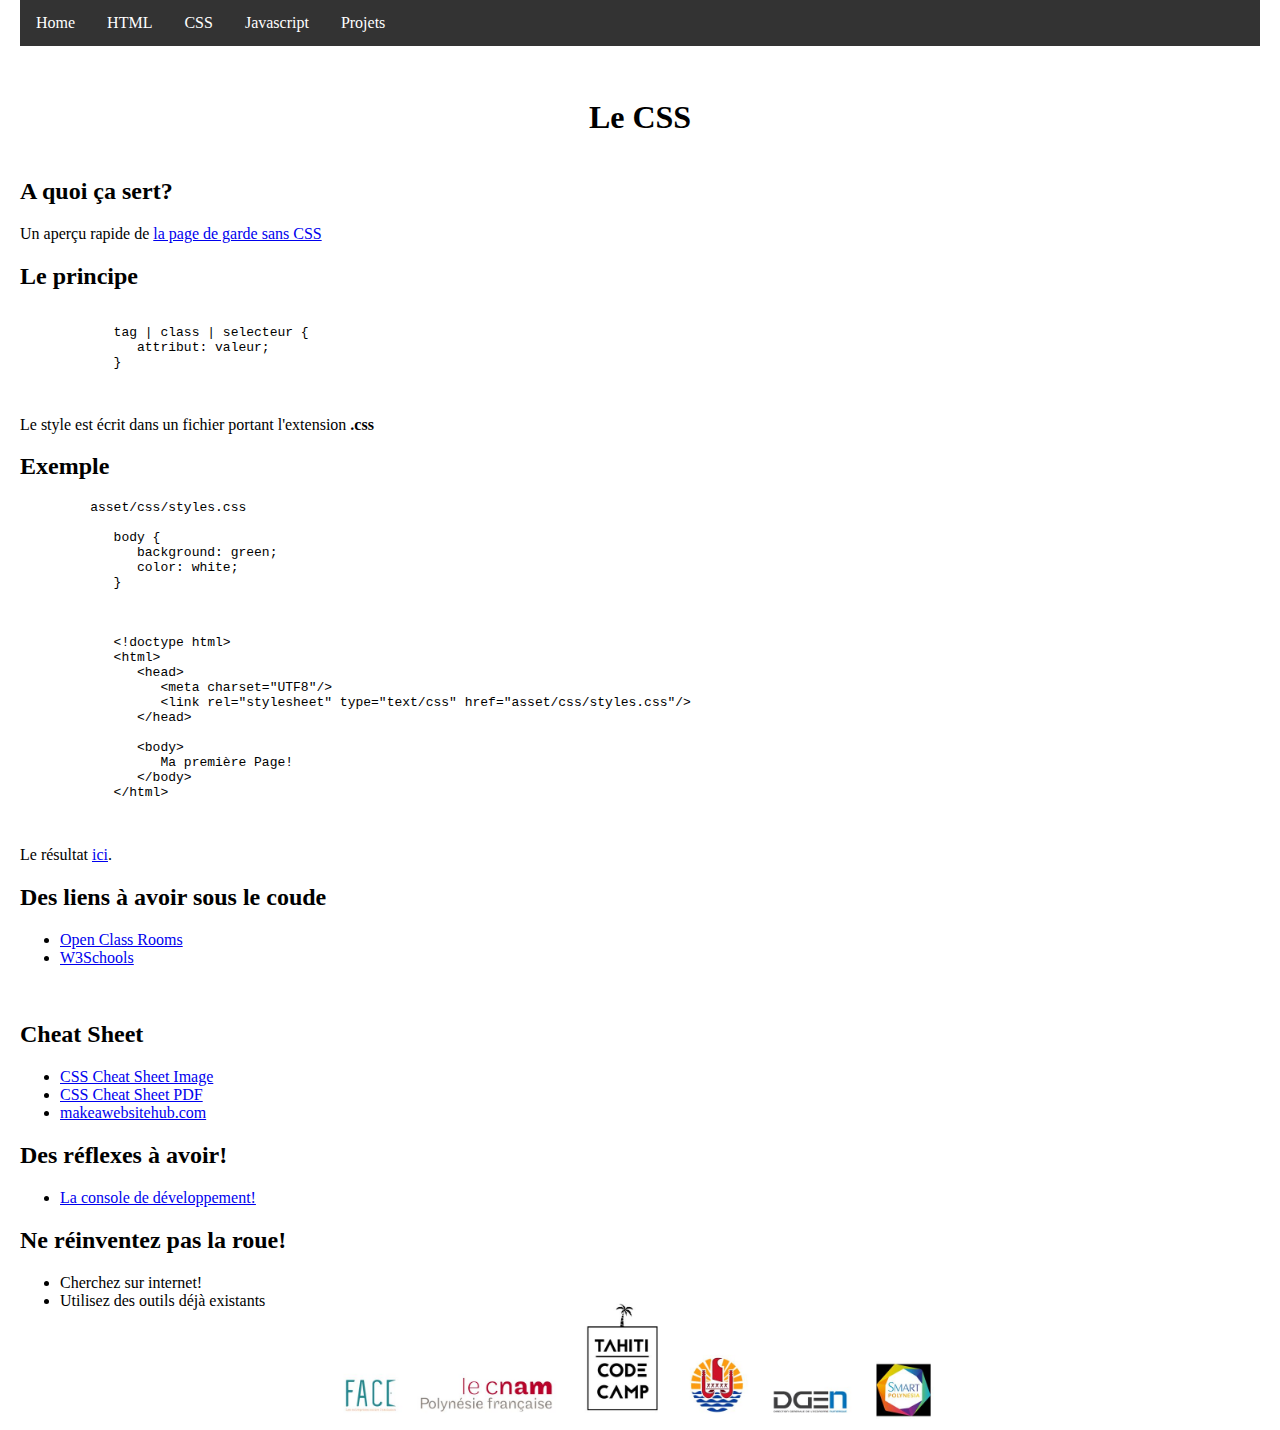
==== css.html @ 5cbc0a52 "initial commit" ====
<!DOCTYPE html>
   <html>
   <head>
      <meta charset="UTF8" />
      <title>Le Web</title>
      <link rel="stylesheet" type="text/css" href="css/styles.css"/>
      <link rel="stylesheet" type="text/css" href="css/animate.css"/>
      <link rel="stylesheet" type="text/css" href="css/hover.css"/>


      <!--core first + styles last-->
      <link href="css/fontawesome/fontawesome.css" rel="stylesheet">
      <link href="css/fontawesome/fa-brands.css" rel="stylesheet">
      <link href="css/fontawesome/fa-regular.css" rel="stylesheet">
      <link href="css/fontawesome/fa-solid.css" rel="stylesheet">
   </head>
   <body>
      <header>
         <nav class="topnav">
            <ul>
             <li><a href="index.html">Home</a></li>
             <li><a href="html5.html">HTML</a></li>
            <li><a href="css.html">CSS</a></li>
            <li><a href="js.html">Javascript</a></li>
            <li class="dropdown">
              <a href="javascript:void(0)" class="dropbtn">Projets</a>
              <div class="dropdown-content">
               <a href="projet1.html">Projet 1</a>
               <a href="projet2.html">Projet 2</a>
            </div>
         </li>
      </ul>
   </nav>
</header>

<div class="wrapper">
   <div class="center welcome-text">
      <h1 class="animated fadeIn">Le CSS</h1>
   </div>
   <section class="introduction">
      <h2>A quoi ça sert?</h2>
      <p>
         Un aperçu rapide de <a href="index-nocss.html">la page de garde sans CSS</a>
      </p>
   </section>
   <section>
      <h2>Le principe</h2>

      <pre>
         <code>
            tag | class | selecteur {
               attribut: valeur;
            }
         </code>
      </pre>
      <p>
         Le style est écrit dans un fichier portant l'extension <b>.css</b>
      </p>
      <h2>Exemple</h2>
      <pre>
         asset/css/styles.css
         <code>
            body {
               background: green;
               color: white;
            }
         </code>

         <code>
            &lt;!doctype html&gt;
            &lt;html&gt;
               &lt;head&gt;
                  &lt;meta charset="UTF8"/&gt;
                  &lt;link rel="stylesheet" type="text/css" href="asset/css/styles.css"/&gt;
               &lt;/head&gt;

               &lt;body&gt;
                  Ma première Page!
               &lt;/body&gt;
            &lt;/html&gt;
         </code>
      </pre>
      <p>
         Le résultat <a href="sample/css-sample.html" target="_blank">ici</a>.<br/>
      </p>      
   </section>
   <section>
      <h2>Des liens à avoir sous le coude</h2>
      <ul>
         <li>
            <a href="https://openclassrooms.com/courses/apprenez-a-creer-votre-site-web-avec-html5-et-css3/mettre-en-place-le-css" target="_blank">Open Class Rooms</a>
         </li>
         <li>
            <a href="https://www.w3schools.com/css/" target="_blank">W3Schools</a>
         </li>
      </ul>

      <br/>
      <h2>Cheat Sheet</h2>
      <ul>
         <li>
            <a href="asset/css-cheat-sheet.png" target="_blank">CSS Cheat Sheet Image</a>
         </li>
         <li>
            <a href="asset/css-cheat-sheet.pdf" target="_blank">CSS Cheat Sheet PDF</a>
         </li>
         <li>
            <a href="https://websitesetup.org/css3-cheat-sheet/" target="_blank">makeawebsitehub.com</a>
         </li>
      </ul>
      <h2>Des réflexes à avoir!</h2>
      <ul>
         <li>
            <a href="http://bfy.tw/Hnjm" target="_blank">La console de développement!</a>
         </li>
      </ul>
      <h2>Ne réinventez pas la roue!</h2>
      <ul>
         <li>Cherchez sur internet!</li>
         <li>Utilisez des outils déjà existants</li>
      </ul>
   </section>
</div>



<footer class="footer center">
   <figure>
      <img class="footer-img" src="asset/header.jpg"/>
   </figure>
</footer>
</body>
</html>
---- css/styles.css ----
@charset "UTF-8";

/*
* Basic Layout of website
*
*/
html, body {
  height: 100%;
  margin: 0px 10px 0px 10px;
}

.header {
   max-height: 64px;
}
.wrapper {
  min-height: calc(100vh - 190px);
}
.footer {
   height: 70px;
}

.footer-img {
    max-width: 618px;
    /*max-height: 64px;
    position: absolute;
    bottom: 0;
    left: 50%;
    -webkit-transform: translate(-50%, -50%);
    -moz-transform: translate(-50%, -50%);
    -ms-transform: translate(-50%, -50%);
    -o-transform: translate(-50%, -50%);
    transform: translate(-50%, -50%);
    */
}

.center {
   -webkit-box-align:center;
   -webkit-box-pack:center;
   display:-webkit-box;
}

.topnav {
   margin-bottom: 2em;
}

.topnav ul {
    list-style-type: none;
    margin: 0;
    padding: 0;
    overflow: hidden;
    background-color: #333;
}

.topnav ul li {
    float: left;
}

.topnav ul li a, .dropbtn {
    display: inline-block;
    color: white;
    text-align: center;
    padding: 14px 16px;
    text-decoration: none;
}

.topnav ul li a:hover, .dropdown:hover .dropbtn {
    background-color: red;
}

.topnav ul li.dropdown {
    display: inline-block;
}

.topnav .dropdown-content {
    display: none;
    position: absolute;
    background-color: #f9f9f9;
    min-width: 160px;
    box-shadow: 0px 8px 16px 0px rgba(0,0,0,0.2);
    z-index: 1;
}

.topnav .dropdown-content a {
    color: black;
    padding: 12px 16px;
    text-decoration: none;
    display: block;
    text-align: left;
}

.topnav .dropdown-content a:hover {background-color: #f1f1f1}

.topnav .dropdown:hover .dropdown-content {
    display: block;
}

/* * * * * * BRAND * * * * * */
.brand {
   max-height: 256px;
}

.brand-mini {
   max-height: 64px;
}

#brand {
   -vendor-animation-delay: 2s;
}
---- css/fontawesome/fa-brands.css ----
/*!
 * Font Awesome Free 5.0.10 by @fontawesome - https://fontawesome.com
 * License - https://fontawesome.com/license (Icons: CC BY 4.0, Fonts: SIL OFL 1.1, Code: MIT License)
 */
@font-face {
  font-family: 'Font Awesome 5 Brands';
  font-style: normal;
  font-weight: normal;
  src: url("../webfonts/fa-brands-400.eot");
  src: url("../webfonts/fa-brands-400.eot?#iefix") format("embedded-opentype"), url("../webfonts/fa-brands-400.woff2") format("woff2"), url("../webfonts/fa-brands-400.woff") format("woff"), url("../webfonts/fa-brands-400.ttf") format("truetype"), url("../webfonts/fa-brands-400.svg#fontawesome") format("svg"); }

.fab {
  font-family: 'Font Awesome 5 Brands'; }
---- css/fontawesome/fa-regular.css ----
/*!
 * Font Awesome Free 5.0.10 by @fontawesome - https://fontawesome.com
 * License - https://fontawesome.com/license (Icons: CC BY 4.0, Fonts: SIL OFL 1.1, Code: MIT License)
 */
@font-face {
  font-family: 'Font Awesome 5 Free';
  font-style: normal;
  font-weight: 400;
  src: url("../webfonts/fa-regular-400.eot");
  src: url("../webfonts/fa-regular-400.eot?#iefix") format("embedded-opentype"), url("../webfonts/fa-regular-400.woff2") format("woff2"), url("../webfonts/fa-regular-400.woff") format("woff"), url("../webfonts/fa-regular-400.ttf") format("truetype"), url("../webfonts/fa-regular-400.svg#fontawesome") format("svg"); }

.far {
  font-family: 'Font Awesome 5 Free';
  font-weight: 400; }
---- css/fontawesome/fa-solid.css ----
/*!
 * Font Awesome Free 5.0.10 by @fontawesome - https://fontawesome.com
 * License - https://fontawesome.com/license (Icons: CC BY 4.0, Fonts: SIL OFL 1.1, Code: MIT License)
 */
@font-face {
  font-family: 'Font Awesome 5 Free';
  font-style: normal;
  font-weight: 900;
  src: url("../webfonts/fa-solid-900.eot");
  src: url("../webfonts/fa-solid-900.eot?#iefix") format("embedded-opentype"), url("../webfonts/fa-solid-900.woff2") format("woff2"), url("../webfonts/fa-solid-900.woff") format("woff"), url("../webfonts/fa-solid-900.ttf") format("truetype"), url("../webfonts/fa-solid-900.svg#fontawesome") format("svg"); }

.fa,
.fas {
  font-family: 'Font Awesome 5 Free';
  font-weight: 900; }
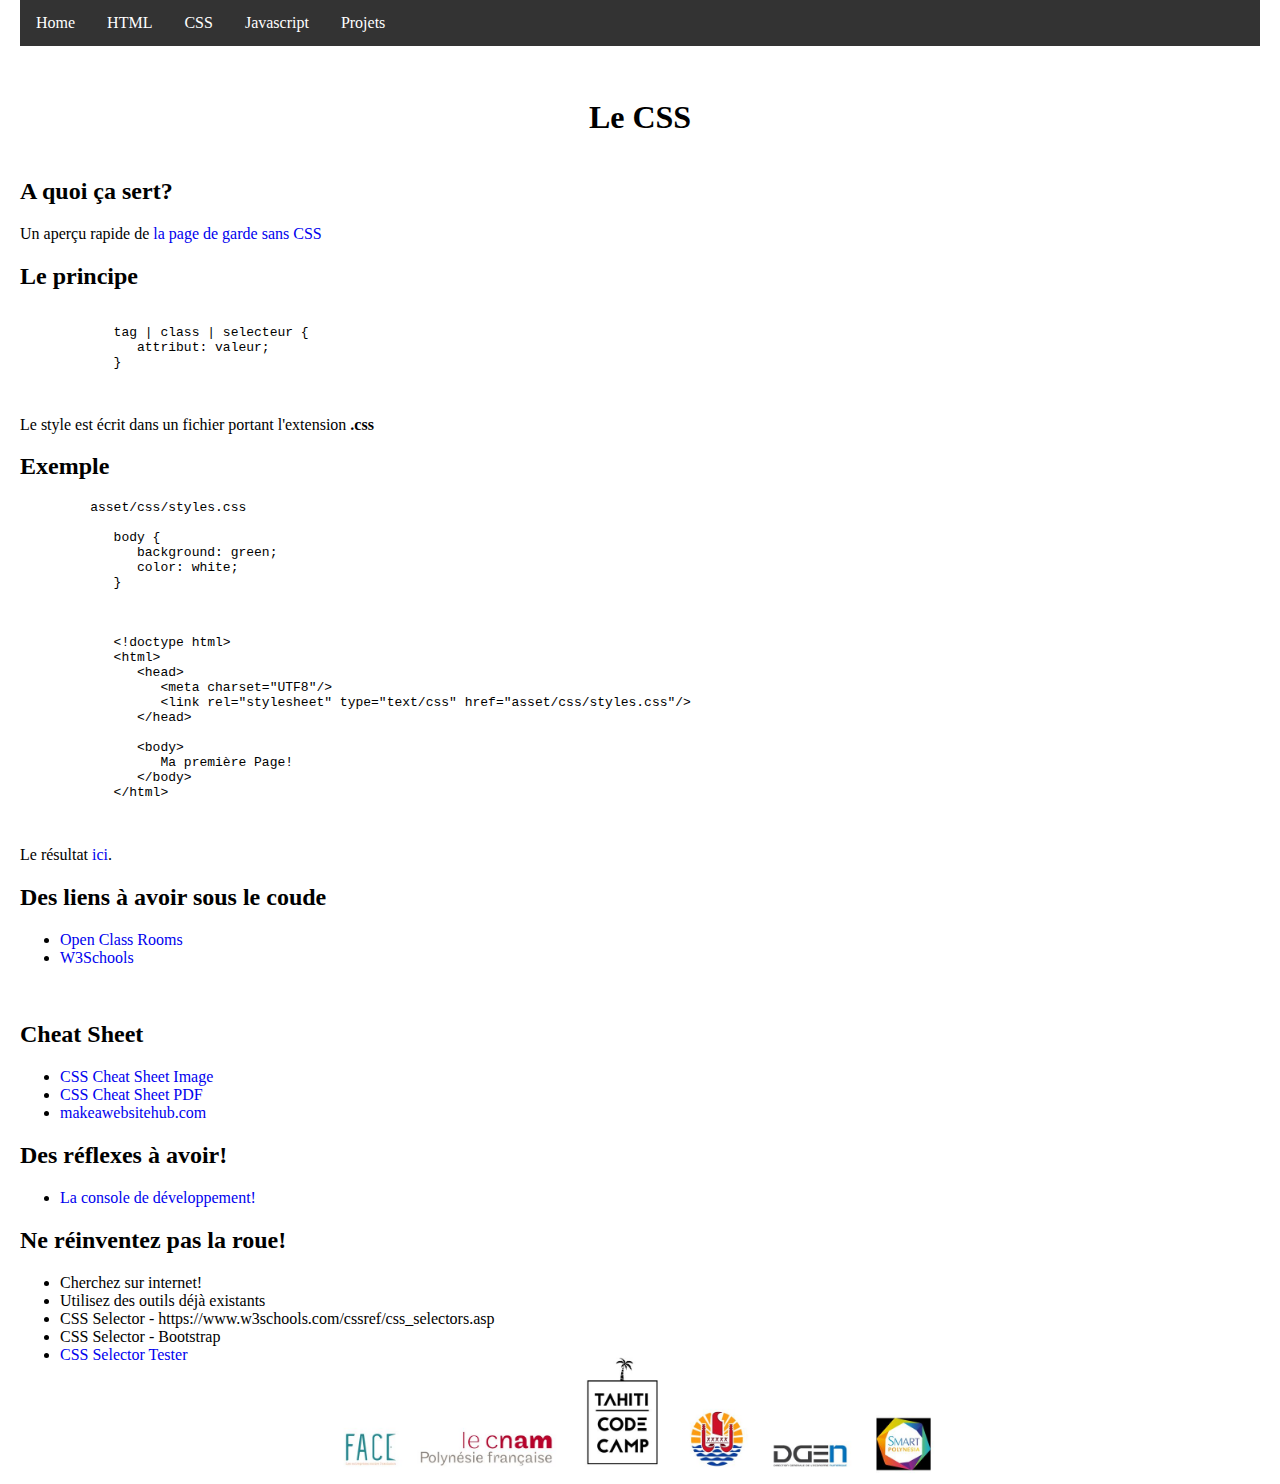
==== commit 3f54fe9f: "added css selector" ====
--- a/css.html
+++ b/css.html
@@ -118,6 +118,9 @@
       <ul>
          <li>Cherchez sur internet!</li>
          <li>Utilisez des outils déjà existants</li>
+         <li>CSS Selector - https://www.w3schools.com/cssref/css_selectors.asp</li>
+         <li>CSS Selector - Bootstrap</li>
+         <li><a href="https://www.w3schools.com/cssref/trysel.asp" target="_blank">CSS Selector Tester</a></li>
       </ul>
    </section>
 </div>
--- a/css/styles.css
+++ b/css/styles.css
@@ -9,11 +9,16 @@
   margin: 0px 10px 0px 10px;
 }
 
+a {
+   text-decoration: none;
+}
+
 .header {
    max-height: 64px;
 }
 .wrapper {
-  min-height: calc(100vh - 190px);
+  min-height: calc(100vh - 180px);
+  min-height: -webkit-calc(100vh - 240px);
 }
 .footer {
    height: 70px;
